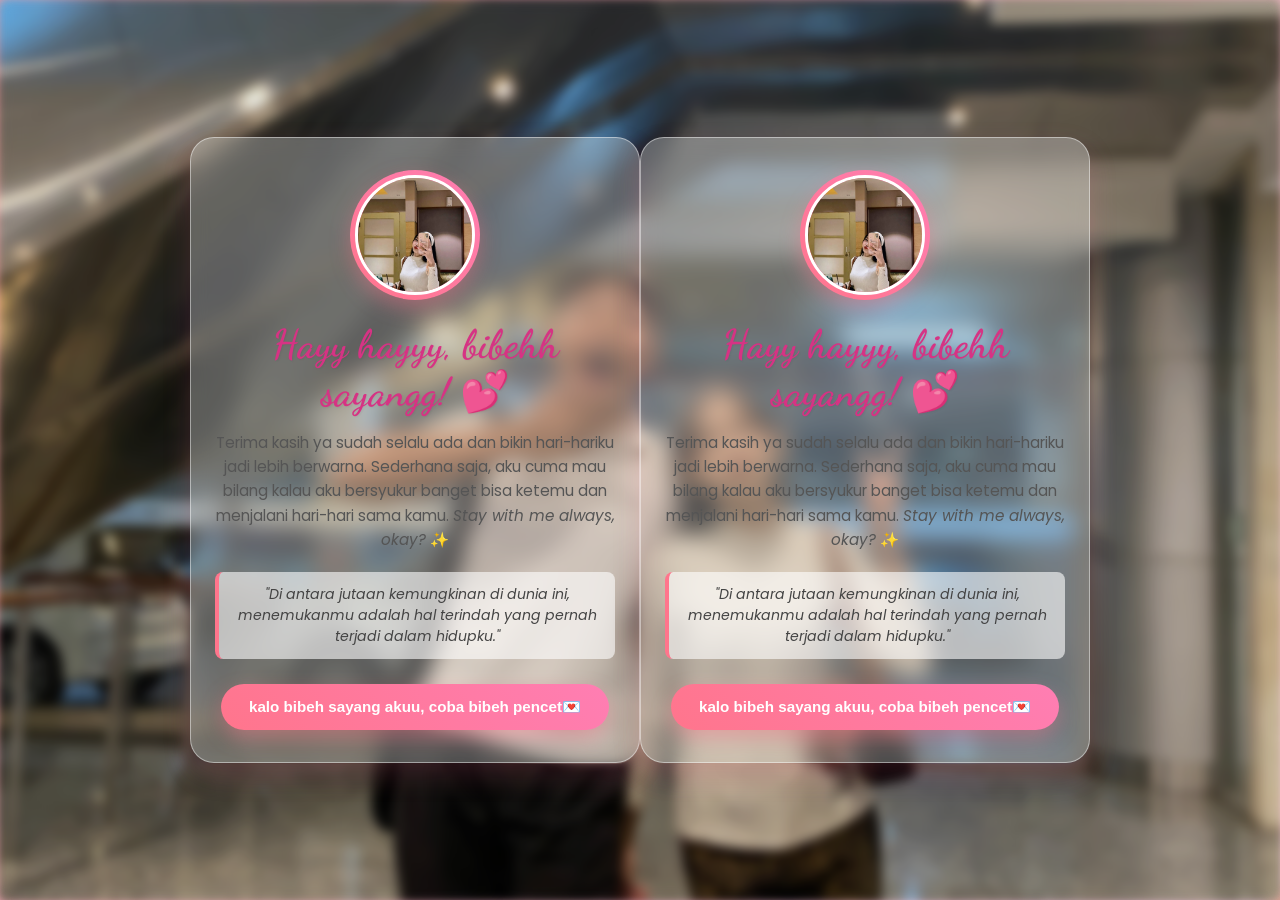
==== index.html @ 878fc1fb "Add files via upload" ====
<!DOCTYPE html>
<html lang="id">
<head>
  <meta charset="UTF-8">
  <meta name="viewport" content="width=device-width, initial-scale=1.0">
  <title>for u bibeh sayang ❤️</title>
  <link rel="stylesheet" href="csss.css">
  <!-- Menggunakan Font Google Poppins & Dancing Script -->
  <link rel="preconnect" href="https://fonts.googleapis.com">
  <link rel="preconnect" href="https://fonts.gstatic.com" crossorigin>
  <link href="https://fonts.googleapis.com/css2?family=Dancing+Script:wght@600;700&family=Poppins:wght@300;400;600&display=swap" rel="stylesheet">
</head>
<body>

  <div class="bg-image" aria-hidden="true"></div>

  <!-- Background Animasi Hati -->
  <div class="hearts-container">
    <div class="heart">❤️</div>
    <div class="heart">💖</div>
    <div class="heart">💕</div>
    <div class="heart">🌸</div>
    <div class="heart">❤️</div>
    <div class="heart">✨</div>
  </div>

  <!-- Main Card Container -->
  <main class="card-container">
    <div class="profile-frame">
      <!-- Ganti foto.jpg dengan file foto kalian -->
      <img src="pinaa.jpg" alt="Foto Pasangan" class="profile-img" onclick="toggleImageZoom(this)">
    </div>

    <h1 class="title">Hayy hayyy, bibehh sayangg! 💕</h1>
    
    <p class="message">
      Terima kasih ya sudah selalu ada dan bikin hari-hariku jadi lebih berwarna. 
      Sederhana saja, aku cuma mau bilang kalau aku bersyukur banget bisa ketemu dan menjalani hari-hari sama kamu. 
      <i>Stay with me always, okay?</i> ✨
    </p>

    <div class="quote-box">
      <p>"Di antara jutaan kemungkinan di dunia ini, menemukanmu adalah hal terindah yang pernah terjadi dalam hidupku."</p>
    </div>

    <button class="btn-love" onclick="tampilkanPesan()">kalo bibeh sayang akuu, coba bibeh pencet💌</button>
  </main>

  <script>
    function tampilkanPesan() {
      alert("anjay di pencet nih yee, t tapi kan sayangku ke bibeh lebih banyak dari yang bibeh bayangkan ehekk laffyu mwaah 🥰❤️");
    }
    function toggleImageZoom(img) {
      // toggle class on image
      img.classList.toggle('enlarged');

      // create overlay if enlarged
      if (img.classList.contains('enlarged')) {
        let overlay = document.createElement('div');
        overlay.id = 'img-overlay';
        overlay.style.position = 'fixed';
        overlay.style.top = 0;
        overlay.style.left = 0;
        overlay.style.width = '100%';
        overlay.style.height = '100%';
        overlay.style.background = 'rgba(0,0,0,0.4)';
        overlay.style.zIndex = 1000;
        overlay.onclick = function(e) {
          // if click outside the image, close
          if (e.target === overlay) {
            img.classList.remove('enlarged');
            overlay.remove();
          }
        };
        document.body.appendChild(overlay);

        // move image to overlay to keep layout intact
        overlay.appendChild(img);
      } else {
        // remove overlay and put image back to its container
        const overlay = document.getElementById('img-overlay');
        const frame = document.querySelector('.profile-frame');
        if (overlay) {
          frame.prepend(img);
          overlay.remove();
        }
      }
    }
    // close overlay with Escape key
    document.addEventListener('keydown', function(e) {
      if (e.key === 'Escape' || e.key === 'Esc') {
        const overlay = document.getElementById('img-overlay');
        if (overlay) {
          const img = overlay.querySelector('.profile-img.enlarged') || overlay.querySelector('.profile-img');
          const frame = document.querySelector('.profile-frame');
          if (img && frame) {
            img.classList.remove('enlarged');
            frame.prepend(img);
          }
          overlay.remove();
        }
      }
    });
  </script>
</body>
</html><!DOCTYPE html>
<html lang="id">
<head>
  <meta charset="UTF-8">
  <meta name="viewport" content="width=device-width, initial-scale=1.0">
  <title>for u bibeh sayang ❤️</title>
  <link rel="stylesheet" href="csss.css">
  <!-- Menggunakan Font Google Poppins & Dancing Script -->
  <link rel="preconnect" href="https://fonts.googleapis.com">
  <link rel="preconnect" href="https://fonts.gstatic.com" crossorigin>
  <link href="https://fonts.googleapis.com/css2?family=Dancing+Script:wght@600;700&family=Poppins:wght@300;400;600&display=swap" rel="stylesheet">
</head>
<body>

  <div class="bg-image" aria-hidden="true"></div>

  <!-- Background Animasi Hati -->
  <div class="hearts-container">
    <div class="heart">❤️</div>
    <div class="heart">💖</div>
    <div class="heart">💕</div>
    <div class="heart">🌸</div>
    <div class="heart">❤️</div>
    <div class="heart">✨</div>
  </div>

  <!-- Main Card Container -->
  <main class="card-container">
    <div class="profile-frame">
      <!-- Ganti foto.jpg dengan file foto kalian -->
      <img src="pinaa.jpg" alt="Foto Pasangan" class="profile-img" onclick="toggleImageZoom(this)">
    </div>

    <h1 class="title">Hayy hayyy, bibehh sayangg! 💕</h1>
    
    <p class="message">
      Terima kasih ya sudah selalu ada dan bikin hari-hariku jadi lebih berwarna. 
      Sederhana saja, aku cuma mau bilang kalau aku bersyukur banget bisa ketemu dan menjalani hari-hari sama kamu. 
      <i>Stay with me always, okay?</i> ✨
    </p>

    <div class="quote-box">
      <p>"Di antara jutaan kemungkinan di dunia ini, menemukanmu adalah hal terindah yang pernah terjadi dalam hidupku."</p>
    </div>

    <button class="btn-love" onclick="tampilkanPesan()">kalo bibeh sayang akuu, coba bibeh pencet💌</button>
  </main>

  <script>
    function tampilkanPesan() {
      alert("anjay di pencet nih yee, t tapi kan sayangku ke bibeh lebih banyak dari yang bibeh bayangkan ehekk laffyu mwaah 🥰❤️");
    }
    function toggleImageZoom(img) {
      // toggle class on image
      img.classList.toggle('enlarged');

      // create overlay if enlarged
      if (img.classList.contains('enlarged')) {
        let overlay = document.createElement('div');
        overlay.id = 'img-overlay';
        overlay.style.position = 'fixed';
        overlay.style.top = 0;
        overlay.style.left = 0;
        overlay.style.width = '100%';
        overlay.style.height = '100%';
        overlay.style.background = 'rgba(0,0,0,0.4)';
        overlay.style.zIndex = 1000;
        overlay.onclick = function(e) {
          // if click outside the image, close
          if (e.target === overlay) {
            img.classList.remove('enlarged');
            overlay.remove();
          }
        };
        document.body.appendChild(overlay);

        // move image to overlay to keep layout intact
        overlay.appendChild(img);
      } else {
        // remove overlay and put image back to its container
        const overlay = document.getElementById('img-overlay');
        const frame = document.querySelector('.profile-frame');
        if (overlay) {
          frame.prepend(img);
          overlay.remove();
        }
      }
    }
    // close overlay with Escape key
    document.addEventListener('keydown', function(e) {
      if (e.key === 'Escape' || e.key === 'Esc') {
        const overlay = document.getElementById('img-overlay');
        if (overlay) {
          const img = overlay.querySelector('.profile-img.enlarged') || overlay.querySelector('.profile-img');
          const frame = document.querySelector('.profile-frame');
          if (img && frame) {
            img.classList.remove('enlarged');
            frame.prepend(img);
          }
          overlay.remove();
        }
      }
    });
  </script>
</body>
</html>
---- csss.css ----
/* Reset Basic */
* {
  margin: 0;
  padding: 0;
  box-sizing: border-box;
}

body {
  font-family: 'Poppins', sans-serif;
  background: linear-gradient(135deg, #ff9a9e 0%, #fecfef 99%, #feada6 100%);
  min-height: 100vh;
  display: flex;
  justify-content: center;
  align-items: center;
  overflow-x: hidden;
  padding: 20px;
}

/* Background image (joo.jpg) with subtle blur */
.bg-image {
  position: fixed;
  top: 0;
  left: 0;
  width: 100%;
  height: 100%;
  background-image: url('pipin.jpg');
  background-size: cover;
  background-position: center;
  filter: blur(6px) brightness(0.9);
  z-index: 0;
  pointer-events: none;
}

/* Glassmorphism Card Style */
.card-container {
  background: rgba(255, 255, 255, 0.30); /* sedikit lebih transparan */
  backdrop-filter: blur(10px);
  -webkit-backdrop-filter: blur(10px);
  border-radius: 24px;
  border: 1px solid rgba(255, 255, 255, 0.45);
  box-shadow: 0 12px 28px rgba(220, 90, 130, 0.18);
  padding: 32px 24px; /* agak dikurangi */
  max-width: 450px;
  width: 100%;
  text-align: center;
  position: relative;
  z-index: 10;
  transition: transform 0.3s ease;
}

.card-container:hover {
  transform: translateY(-5px);
}

/* Bingkai Foto */
.profile-frame {
  width: 130px;
  height: 130px;
  margin: 0 auto 20px auto;
  border-radius: 50%;
  padding: 5px;
  background: linear-gradient(45deg, #ff758c, #ff7eb3);
  box-shadow: 0 8px 20px rgba(255, 117, 140, 0.4);
}

.profile-img {
  width: 100%;
  height: 100%;
  border-radius: 50%;
  object-fit: cover;
  border: 3px solid #ffffff;
}

/* Enlarged image styling (keeps circular shape) */
.profile-img.enlarged {
  width: 300px;
  height: 300px;
  border-radius: 50%;
  object-fit: cover;
  box-shadow: 0 20px 50px rgba(0,0,0,0.4);
  transition: transform 0.3s ease, width 0.3s ease, height 0.3s ease;
  transform: none;
}

/* Ensure overlay centers the image */
#img-overlay {
  display: flex;
  justify-content: center;
  align-items: center;
}

/* Judul dan Teks */
.title {
  font-family: 'Dancing Script', cursive;
  font-size: 2.5rem;
  color: #d63384;
  margin-bottom: 15px;
  text-shadow: 1px 1px 2px rgba(0,0,0,0.05);
}

.message {
  font-size: 0.95rem;
  color: #555;
  line-height: 1.6;
  margin-bottom: 20px;
}

/* Kutipan Romantis */
.quote-box {
  background: rgba(255, 255, 255, 0.6);
  border-left: 4px solid #ff758c;
  padding: 12px 15px;
  border-radius: 8px;
  margin-bottom: 25px;
  font-style: italic;
  font-size: 0.88rem;
  color: #444;
}

/* Tombol Love */
.btn-love {
  background: linear-gradient(45deg, #ff758c, #ff7eb3);
  color: #fff;
  border: none;
  padding: 14px 28px;
  font-size: 0.95rem;
  font-weight: 600;
  border-radius: 50px;
  cursor: pointer;
  box-shadow: 0 8px 20px rgba(255, 117, 140, 0.4);
  transition: all 0.3s ease;
}

.btn-love:hover {
  background: linear-gradient(45deg, #ff4e6a, #ff6599);
  box-shadow: 0 12px 25px rgba(255, 78, 106, 0.5);
  transform: scale(1.05);
}

.btn-love:active {
  transform: scale(0.98);
}

/* Animasi Floating Hearts */
.hearts-container {
  position: absolute;
  top: 0;
  left: 0;
  width: 100%;
  height: 100%;
  pointer-events: none;
  overflow: hidden;
  z-index: 1;
}

.heart {
  position: absolute;
  display: block;
  font-size: 1.5rem;
  bottom: -50px;
  animation: floatUp 8s infinite linear;
  opacity: 0.7;
}

.heart:nth-child(1) { left: 10%; animation-duration: 6s; animation-delay: 0s; }
.heart:nth-child(2) { left: 25%; animation-duration: 9s; animation-delay: 2s; font-size: 2rem; }
.heart:nth-child(3) { left: 45%; animation-duration: 7s; animation-delay: 4s; }
.heart:nth-child(4) { left: 70%; animation-duration: 10s; animation-delay: 1s; font-size: 1.8rem; }
.heart:nth-child(5) { left: 85%; animation-duration: 8s; animation-delay: 3s; }
.heart:nth-child(6) { left: 95%; animation-duration: 11s; animation-delay: 5s; }

@keyframes floatUp {
  0% {
    transform: translateY(0) rotate(0deg);
    opacity: 0.8;
  }
  100% {
    transform: translateY(-110vh) rotate(360deg);
    opacity: 0;
  }
}
---- csss.css ----
/* Reset Basic */
* {
  margin: 0;
  padding: 0;
  box-sizing: border-box;
}

body {
  font-family: 'Poppins', sans-serif;
  background: linear-gradient(135deg, #ff9a9e 0%, #fecfef 99%, #feada6 100%);
  min-height: 100vh;
  display: flex;
  justify-content: center;
  align-items: center;
  overflow-x: hidden;
  padding: 20px;
}

/* Background image (joo.jpg) with subtle blur */
.bg-image {
  position: fixed;
  top: 0;
  left: 0;
  width: 100%;
  height: 100%;
  background-image: url('pipin.jpg');
  background-size: cover;
  background-position: center;
  filter: blur(6px) brightness(0.9);
  z-index: 0;
  pointer-events: none;
}

/* Glassmorphism Card Style */
.card-container {
  background: rgba(255, 255, 255, 0.30); /* sedikit lebih transparan */
  backdrop-filter: blur(10px);
  -webkit-backdrop-filter: blur(10px);
  border-radius: 24px;
  border: 1px solid rgba(255, 255, 255, 0.45);
  box-shadow: 0 12px 28px rgba(220, 90, 130, 0.18);
  padding: 32px 24px; /* agak dikurangi */
  max-width: 450px;
  width: 100%;
  text-align: center;
  position: relative;
  z-index: 10;
  transition: transform 0.3s ease;
}

.card-container:hover {
  transform: translateY(-5px);
}

/* Bingkai Foto */
.profile-frame {
  width: 130px;
  height: 130px;
  margin: 0 auto 20px auto;
  border-radius: 50%;
  padding: 5px;
  background: linear-gradient(45deg, #ff758c, #ff7eb3);
  box-shadow: 0 8px 20px rgba(255, 117, 140, 0.4);
}

.profile-img {
  width: 100%;
  height: 100%;
  border-radius: 50%;
  object-fit: cover;
  border: 3px solid #ffffff;
}

/* Enlarged image styling (keeps circular shape) */
.profile-img.enlarged {
  width: 300px;
  height: 300px;
  border-radius: 50%;
  object-fit: cover;
  box-shadow: 0 20px 50px rgba(0,0,0,0.4);
  transition: transform 0.3s ease, width 0.3s ease, height 0.3s ease;
  transform: none;
}

/* Ensure overlay centers the image */
#img-overlay {
  display: flex;
  justify-content: center;
  align-items: center;
}

/* Judul dan Teks */
.title {
  font-family: 'Dancing Script', cursive;
  font-size: 2.5rem;
  color: #d63384;
  margin-bottom: 15px;
  text-shadow: 1px 1px 2px rgba(0,0,0,0.05);
}

.message {
  font-size: 0.95rem;
  color: #555;
  line-height: 1.6;
  margin-bottom: 20px;
}

/* Kutipan Romantis */
.quote-box {
  background: rgba(255, 255, 255, 0.6);
  border-left: 4px solid #ff758c;
  padding: 12px 15px;
  border-radius: 8px;
  margin-bottom: 25px;
  font-style: italic;
  font-size: 0.88rem;
  color: #444;
}

/* Tombol Love */
.btn-love {
  background: linear-gradient(45deg, #ff758c, #ff7eb3);
  color: #fff;
  border: none;
  padding: 14px 28px;
  font-size: 0.95rem;
  font-weight: 600;
  border-radius: 50px;
  cursor: pointer;
  box-shadow: 0 8px 20px rgba(255, 117, 140, 0.4);
  transition: all 0.3s ease;
}

.btn-love:hover {
  background: linear-gradient(45deg, #ff4e6a, #ff6599);
  box-shadow: 0 12px 25px rgba(255, 78, 106, 0.5);
  transform: scale(1.05);
}

.btn-love:active {
  transform: scale(0.98);
}

/* Animasi Floating Hearts */
.hearts-container {
  position: absolute;
  top: 0;
  left: 0;
  width: 100%;
  height: 100%;
  pointer-events: none;
  overflow: hidden;
  z-index: 1;
}

.heart {
  position: absolute;
  display: block;
  font-size: 1.5rem;
  bottom: -50px;
  animation: floatUp 8s infinite linear;
  opacity: 0.7;
}

.heart:nth-child(1) { left: 10%; animation-duration: 6s; animation-delay: 0s; }
.heart:nth-child(2) { left: 25%; animation-duration: 9s; animation-delay: 2s; font-size: 2rem; }
.heart:nth-child(3) { left: 45%; animation-duration: 7s; animation-delay: 4s; }
.heart:nth-child(4) { left: 70%; animation-duration: 10s; animation-delay: 1s; font-size: 1.8rem; }
.heart:nth-child(5) { left: 85%; animation-duration: 8s; animation-delay: 3s; }
.heart:nth-child(6) { left: 95%; animation-duration: 11s; animation-delay: 5s; }

@keyframes floatUp {
  0% {
    transform: translateY(0) rotate(0deg);
    opacity: 0.8;
  }
  100% {
    transform: translateY(-110vh) rotate(360deg);
    opacity: 0;
  }
}
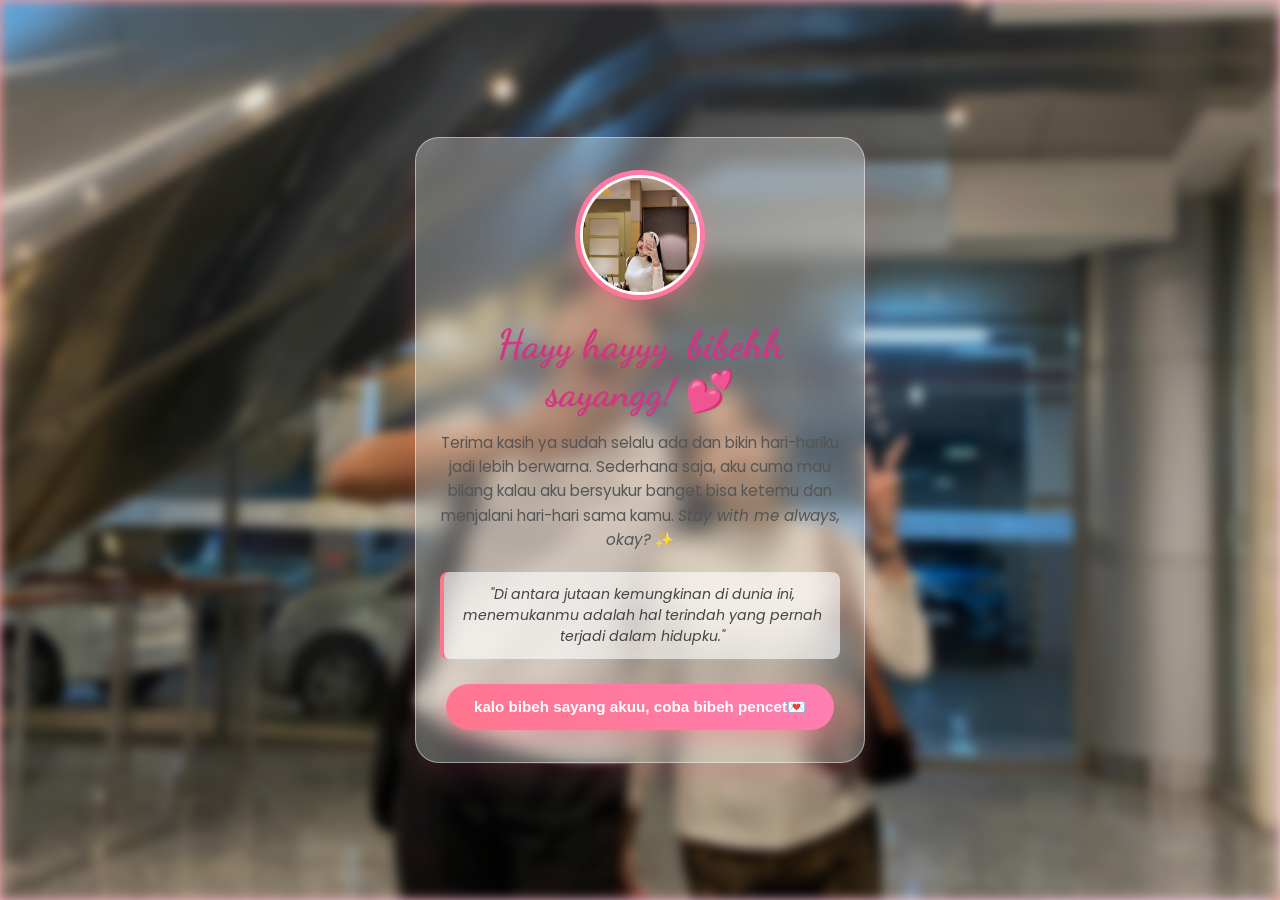
==== commit 5959a387: "Add initial HTML structure for love message page" ====
--- a/index.html
+++ b/index.html
@@ -1,211 +1,106 @@
-<!DOCTYPE html>
-<html lang="id">
-<head>
-  <meta charset="UTF-8">
-  <meta name="viewport" content="width=device-width, initial-scale=1.0">
-  <title>for u bibeh sayang ❤️</title>
-  <link rel="stylesheet" href="csss.css">
-  <!-- Menggunakan Font Google Poppins & Dancing Script -->
-  <link rel="preconnect" href="https://fonts.googleapis.com">
-  <link rel="preconnect" href="https://fonts.gstatic.com" crossorigin>
-  <link href="https://fonts.googleapis.com/css2?family=Dancing+Script:wght@600;700&family=Poppins:wght@300;400;600&display=swap" rel="stylesheet">
-</head>
-<body>
-
-  <div class="bg-image" aria-hidden="true"></div>
-
-  <!-- Background Animasi Hati -->
-  <div class="hearts-container">
-    <div class="heart">❤️</div>
-    <div class="heart">💖</div>
-    <div class="heart">💕</div>
-    <div class="heart">🌸</div>
-    <div class="heart">❤️</div>
-    <div class="heart">✨</div>
-  </div>
-
-  <!-- Main Card Container -->
-  <main class="card-container">
-    <div class="profile-frame">
-      <!-- Ganti foto.jpg dengan file foto kalian -->
-      <img src="pinaa.jpg" alt="Foto Pasangan" class="profile-img" onclick="toggleImageZoom(this)">
-    </div>
-
-    <h1 class="title">Hayy hayyy, bibehh sayangg! 💕</h1>
-    
-    <p class="message">
-      Terima kasih ya sudah selalu ada dan bikin hari-hariku jadi lebih berwarna. 
-      Sederhana saja, aku cuma mau bilang kalau aku bersyukur banget bisa ketemu dan menjalani hari-hari sama kamu. 
-      <i>Stay with me always, okay?</i> ✨
-    </p>
-
-    <div class="quote-box">
-      <p>"Di antara jutaan kemungkinan di dunia ini, menemukanmu adalah hal terindah yang pernah terjadi dalam hidupku."</p>
-    </div>
-
-    <button class="btn-love" onclick="tampilkanPesan()">kalo bibeh sayang akuu, coba bibeh pencet💌</button>
-  </main>
-
-  <script>
-    function tampilkanPesan() {
-      alert("anjay di pencet nih yee, t tapi kan sayangku ke bibeh lebih banyak dari yang bibeh bayangkan ehekk laffyu mwaah 🥰❤️");
-    }
-    function toggleImageZoom(img) {
-      // toggle class on image
-      img.classList.toggle('enlarged');
-
-      // create overlay if enlarged
-      if (img.classList.contains('enlarged')) {
-        let overlay = document.createElement('div');
-        overlay.id = 'img-overlay';
-        overlay.style.position = 'fixed';
-        overlay.style.top = 0;
-        overlay.style.left = 0;
-        overlay.style.width = '100%';
-        overlay.style.height = '100%';
-        overlay.style.background = 'rgba(0,0,0,0.4)';
-        overlay.style.zIndex = 1000;
-        overlay.onclick = function(e) {
-          // if click outside the image, close
-          if (e.target === overlay) {
-            img.classList.remove('enlarged');
-            overlay.remove();
-          }
-        };
-        document.body.appendChild(overlay);
-
-        // move image to overlay to keep layout intact
-        overlay.appendChild(img);
-      } else {
-        // remove overlay and put image back to its container
-        const overlay = document.getElementById('img-overlay');
-        const frame = document.querySelector('.profile-frame');
-        if (overlay) {
-          frame.prepend(img);
-          overlay.remove();
-        }
-      }
-    }
-    // close overlay with Escape key
-    document.addEventListener('keydown', function(e) {
-      if (e.key === 'Escape' || e.key === 'Esc') {
-        const overlay = document.getElementById('img-overlay');
-        if (overlay) {
-          const img = overlay.querySelector('.profile-img.enlarged') || overlay.querySelector('.profile-img');
-          const frame = document.querySelector('.profile-frame');
-          if (img && frame) {
-            img.classList.remove('enlarged');
-            frame.prepend(img);
-          }
-          overlay.remove();
-        }
-      }
-    });
-  </script>
-</body>
-</html><!DOCTYPE html>
-<html lang="id">
-<head>
-  <meta charset="UTF-8">
-  <meta name="viewport" content="width=device-width, initial-scale=1.0">
-  <title>for u bibeh sayang ❤️</title>
-  <link rel="stylesheet" href="csss.css">
-  <!-- Menggunakan Font Google Poppins & Dancing Script -->
-  <link rel="preconnect" href="https://fonts.googleapis.com">
-  <link rel="preconnect" href="https://fonts.gstatic.com" crossorigin>
-  <link href="https://fonts.googleapis.com/css2?family=Dancing+Script:wght@600;700&family=Poppins:wght@300;400;600&display=swap" rel="stylesheet">
-</head>
-<body>
-
-  <div class="bg-image" aria-hidden="true"></div>
-
-  <!-- Background Animasi Hati -->
-  <div class="hearts-container">
-    <div class="heart">❤️</div>
-    <div class="heart">💖</div>
-    <div class="heart">💕</div>
-    <div class="heart">🌸</div>
-    <div class="heart">❤️</div>
-    <div class="heart">✨</div>
-  </div>
-
-  <!-- Main Card Container -->
-  <main class="card-container">
-    <div class="profile-frame">
-      <!-- Ganti foto.jpg dengan file foto kalian -->
-      <img src="pinaa.jpg" alt="Foto Pasangan" class="profile-img" onclick="toggleImageZoom(this)">
-    </div>
-
-    <h1 class="title">Hayy hayyy, bibehh sayangg! 💕</h1>
-    
-    <p class="message">
-      Terima kasih ya sudah selalu ada dan bikin hari-hariku jadi lebih berwarna. 
-      Sederhana saja, aku cuma mau bilang kalau aku bersyukur banget bisa ketemu dan menjalani hari-hari sama kamu. 
-      <i>Stay with me always, okay?</i> ✨
-    </p>
-
-    <div class="quote-box">
-      <p>"Di antara jutaan kemungkinan di dunia ini, menemukanmu adalah hal terindah yang pernah terjadi dalam hidupku."</p>
-    </div>
-
-    <button class="btn-love" onclick="tampilkanPesan()">kalo bibeh sayang akuu, coba bibeh pencet💌</button>
-  </main>
-
-  <script>
-    function tampilkanPesan() {
-      alert("anjay di pencet nih yee, t tapi kan sayangku ke bibeh lebih banyak dari yang bibeh bayangkan ehekk laffyu mwaah 🥰❤️");
-    }
-    function toggleImageZoom(img) {
-      // toggle class on image
-      img.classList.toggle('enlarged');
-
-      // create overlay if enlarged
-      if (img.classList.contains('enlarged')) {
-        let overlay = document.createElement('div');
-        overlay.id = 'img-overlay';
-        overlay.style.position = 'fixed';
-        overlay.style.top = 0;
-        overlay.style.left = 0;
-        overlay.style.width = '100%';
-        overlay.style.height = '100%';
-        overlay.style.background = 'rgba(0,0,0,0.4)';
-        overlay.style.zIndex = 1000;
-        overlay.onclick = function(e) {
-          // if click outside the image, close
-          if (e.target === overlay) {
-            img.classList.remove('enlarged');
-            overlay.remove();
-          }
-        };
-        document.body.appendChild(overlay);
-
-        // move image to overlay to keep layout intact
-        overlay.appendChild(img);
-      } else {
-        // remove overlay and put image back to its container
-        const overlay = document.getElementById('img-overlay');
-        const frame = document.querySelector('.profile-frame');
-        if (overlay) {
-          frame.prepend(img);
-          overlay.remove();
-        }
-      }
-    }
-    // close overlay with Escape key
-    document.addEventListener('keydown', function(e) {
-      if (e.key === 'Escape' || e.key === 'Esc') {
-        const overlay = document.getElementById('img-overlay');
-        if (overlay) {
-          const img = overlay.querySelector('.profile-img.enlarged') || overlay.querySelector('.profile-img');
-          const frame = document.querySelector('.profile-frame');
-          if (img && frame) {
-            img.classList.remove('enlarged');
-            frame.prepend(img);
-          }
-          overlay.remove();
-        }
-      }
-    });
-  </script>
-</body>
-</html>
+<!DOCTYPE html>
+<html lang="id">
+<head>
+  <meta charset="UTF-8">
+  <meta name="viewport" content="width=device-width, initial-scale=1.0">
+  <title>for u bibeh sayang ❤️</title>
+  <link rel="stylesheet" href="csss.css">
+  <!-- Menggunakan Font Google Poppins & Dancing Script -->
+  <link rel="preconnect" href="https://fonts.googleapis.com">
+  <link rel="preconnect" href="https://fonts.gstatic.com" crossorigin>
+  <link href="https://fonts.googleapis.com/css2?family=Dancing+Script:wght@600;700&family=Poppins:wght@300;400;600&display=swap" rel="stylesheet">
+</head>
+<body>
+
+  <div class="bg-image" aria-hidden="true"></div>
+
+  <!-- Background Animasi Hati -->
+  <div class="hearts-container">
+    <div class="heart">❤️</div>
+    <div class="heart">💖</div>
+    <div class="heart">💕</div>
+    <div class="heart">🌸</div>
+    <div class="heart">❤️</div>
+    <div class="heart">✨</div>
+  </div>
+
+  <!-- Main Card Container -->
+  <main class="card-container">
+    <div class="profile-frame">
+      <!-- Ganti foto.jpg dengan file foto kalian -->
+      <img src="pinaa.jpg" alt="Foto Pasangan" class="profile-img" onclick="toggleImageZoom(this)">
+    </div>
+
+    <h1 class="title">Hayy hayyy, bibehh sayangg! 💕</h1>
+    
+    <p class="message">
+      Terima kasih ya sudah selalu ada dan bikin hari-hariku jadi lebih berwarna. 
+      Sederhana saja, aku cuma mau bilang kalau aku bersyukur banget bisa ketemu dan menjalani hari-hari sama kamu. 
+      <i>Stay with me always, okay?</i> ✨
+    </p>
+
+    <div class="quote-box">
+      <p>"Di antara jutaan kemungkinan di dunia ini, menemukanmu adalah hal terindah yang pernah terjadi dalam hidupku."</p>
+    </div>
+
+    <button class="btn-love" onclick="tampilkanPesan()">kalo bibeh sayang akuu, coba bibeh pencet💌</button>
+  </main>
+
+  <script>
+    function tampilkanPesan() {
+      alert("anjay di pencet nih yee, t tapi kan sayangku ke bibeh lebih banyak dari yang bibeh bayangkan ehekk laffyu mwaah 🥰❤️");
+    }
+    function toggleImageZoom(img) {
+      // toggle class on image
+      img.classList.toggle('enlarged');
+
+      // create overlay if enlarged
+      if (img.classList.contains('enlarged')) {
+        let overlay = document.createElement('div');
+        overlay.id = 'img-overlay';
+        overlay.style.position = 'fixed';
+        overlay.style.top = 0;
+        overlay.style.left = 0;
+        overlay.style.width = '100%';
+        overlay.style.height = '100%';
+        overlay.style.background = 'rgba(0,0,0,0.4)';
+        overlay.style.zIndex = 1000;
+        overlay.onclick = function(e) {
+          // if click outside the image, close
+          if (e.target === overlay) {
+            img.classList.remove('enlarged');
+            overlay.remove();
+          }
+        };
+        document.body.appendChild(overlay);
+
+        // move image to overlay to keep layout intact
+        overlay.appendChild(img);
+      } else {
+        // remove overlay and put image back to its container
+        const overlay = document.getElementById('img-overlay');
+        const frame = document.querySelector('.profile-frame');
+        if (overlay) {
+          frame.prepend(img);
+          overlay.remove();
+        }
+      }
+    }
+    // close overlay with Escape key
+    document.addEventListener('keydown', function(e) {
+      if (e.key === 'Escape' || e.key === 'Esc') {
+        const overlay = document.getElementById('img-overlay');
+        if (overlay) {
+          const img = overlay.querySelector('.profile-img.enlarged') || overlay.querySelector('.profile-img');
+          const frame = document.querySelector('.profile-frame');
+          if (img && frame) {
+            img.classList.remove('enlarged');
+            frame.prepend(img);
+          }
+          overlay.remove();
+        }
+      }
+    });
+  </script>
+</body>
+</html>
